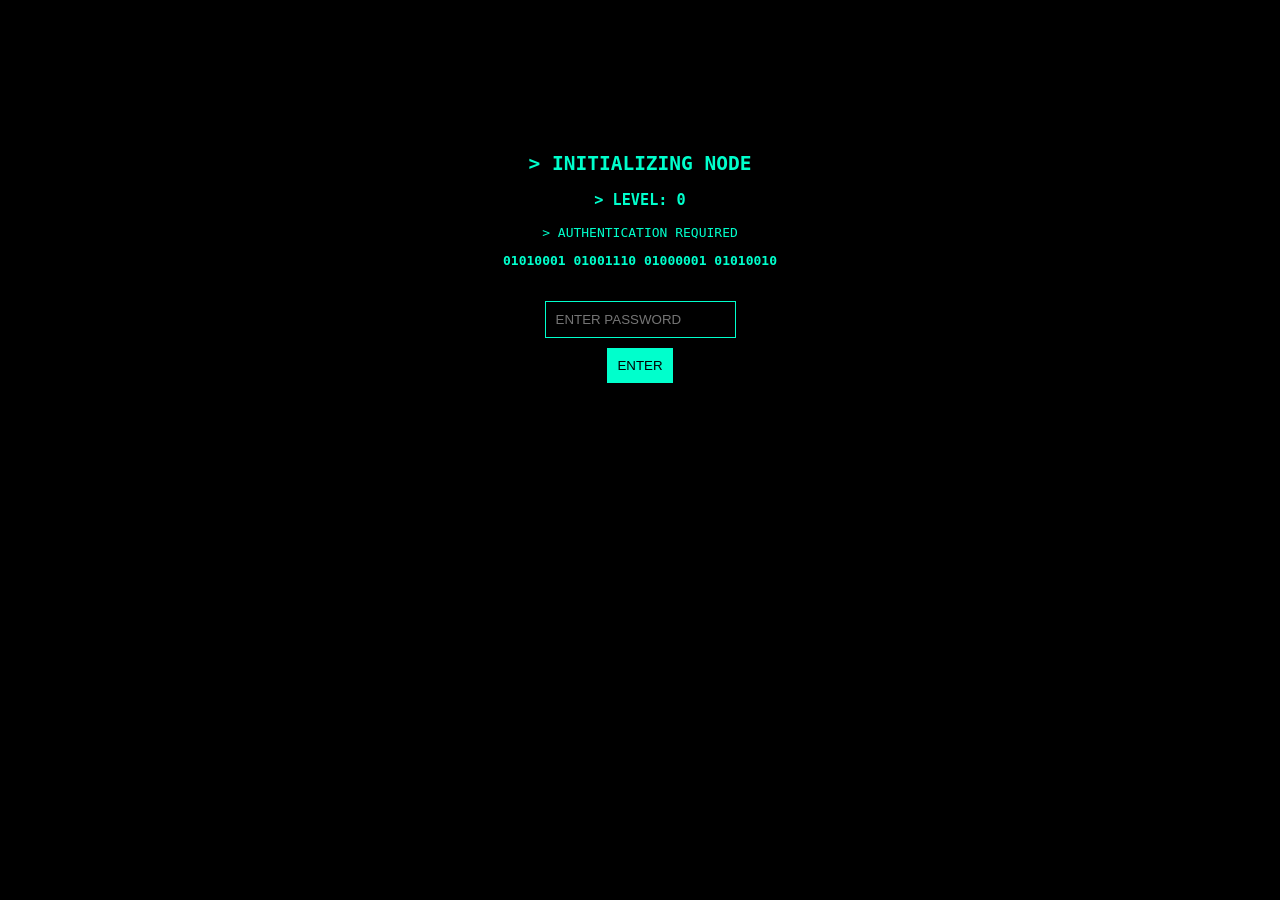
==== index.html @ 56fc2e0f "Update index.html" ====
<!DOCTYPE html>
<html lang="pl">
<head>
<meta charset="UTF-8">
<title>LEVEL 0</title>

<style>
body {
  background: black;
  color: #00ffcc;
  font-family: monospace;
  text-align: center;
  padding-top: 10%;
}

input {
  background: black;
  border: 1px solid #00ffcc;
  color: #00ffcc;
  padding: 10px;
  margin-top: 20px;
}

button {
  background: #00ffcc;
  color: black;
  border: none;
  padding: 10px;
  margin-top: 10px;
  cursor: pointer;
}
</style>
</head>

<body>

<h2>> INITIALIZING NODE</h2>
<h3>> LEVEL: 0</h3>

<p>> AUTHENTICATION REQUIRED</p>

<p><b>01010001 01001110 01000001 01010010</b></p>

<input type="text" id="answer" placeholder="ENTER PASSWORD">
<br>
<button onclick="check()">ENTER</button>

<p id="result"></p>

<script>
function check() {
  const input = document.getElementById("answer").value.toLowerCase();

  if (input === "dane") {
    document.getElementById("result").innerHTML =
      "> ACCESS GRANTED<br><br>Witaj w świecie danych.<br><br><a href='https://szyfr-rot13.github.io/level-0/' style='color:#00ffcc;'>PRZEJDŹ DALEJ</a>";
  } else {
    document.getElementById("result").innerHTML = "> ACCESS DENIED";
  }
}
</script>

</body>
</html>
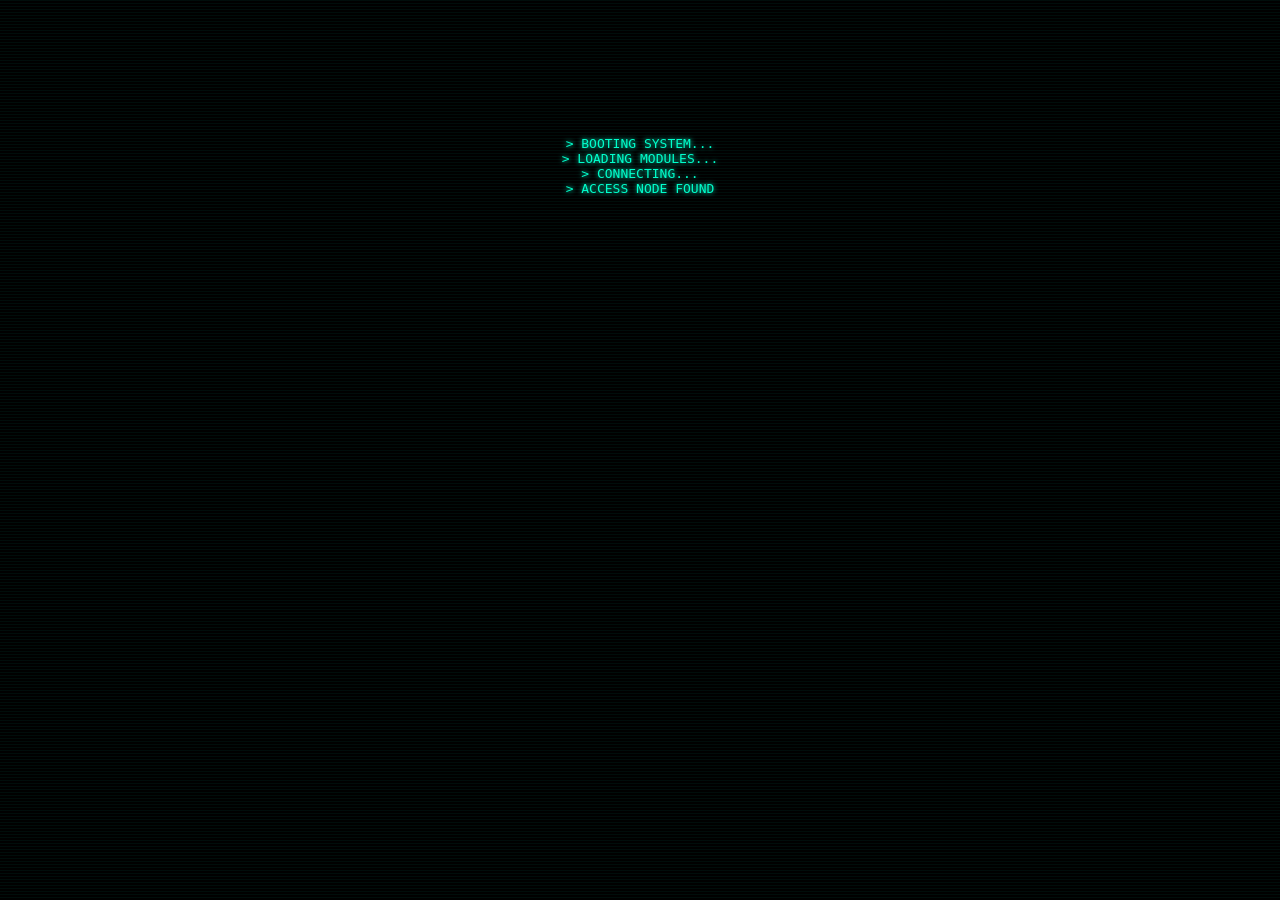
==== commit 75ceff4e: "Update index.html" ====
--- a/index.html
+++ b/index.html
@@ -11,6 +11,37 @@
   font-family: monospace;
   text-align: center;
   padding-top: 10%;
+  text-shadow: 0 0 5px #00ffcc;
+  overflow: hidden;
+}
+
+/* scanlines */
+body::after {
+  content: "";
+  position: fixed;
+  top: 0;
+  left: 0;
+  width: 100%;
+  height: 100%;
+  background: repeating-linear-gradient(
+    to bottom,
+    rgba(0,255,204,0.05),
+    rgba(0,255,204,0.05) 1px,
+    transparent 1px,
+    transparent 3px
+  );
+  pointer-events: none;
+}
+
+/* cursor */
+.cursor::after {
+  content: "_";
+  animation: blink 1s infinite;
+}
+
+@keyframes blink {
+  0%, 50%, 100% { opacity: 1; }
+  25%, 75% { opacity: 0; }
 }
 
 input {
@@ -29,35 +60,160 @@
   margin-top: 10px;
   cursor: pointer;
 }
+
+/* glitch overlay */
+.glitch-overlay {
+  position: fixed;
+  top: 0;
+  left: 0;
+  width: 100%;
+  height: 100%;
+  background: #00ffcc;
+  opacity: 0;
+  pointer-events: none;
+  z-index: 999;
+}
+
+/* glitch */
+@keyframes glitch {
+  0% { transform: translate(0); }
+  20% { transform: translate(-5px, 5px); }
+  40% { transform: translate(5px, -5px); }
+  60% { transform: translate(-3px, 3px); }
+  80% { transform: translate(3px, -3px); }
+  100% { transform: translate(0); }
+}
+
+.glitch {
+  animation: glitch 0.3s;
+  text-shadow: 2px 0 red, -2px 0 blue;
+}
+
+/* hidden at start */
+#mainContent {
+  display: none;
+}
 </style>
 </head>
 
 <body>
 
-<h2>> INITIALIZING NODE</h2>
-<h3>> LEVEL: 0</h3>
-
-<p>> AUTHENTICATION REQUIRED</p>
-
-<p><b>01010001 01001110 01000001 01010010</b></p>
-
-<input type="text" id="answer" placeholder="ENTER PASSWORD">
-<br>
-<button onclick="check()">ENTER</button>
-
-<p id="result"></p>
+<div id="boot"></div>
+
+<div id="mainContent">
+  <h2 class="cursor">> INITIALIZING NODE</h2>
+  <h3>> LEVEL: 0</h3>
+
+  <p>> AUTHENTICATION REQUIRED</p>
+
+  <p><b>01000100 01000001 01001110 01000101</b></p>
+
+  <input type="text" id="answer" placeholder="ENTER PASSWORD">
+  <br>
+  <button onclick="check()">ENTER</button>
+
+  <p id="result"></p>
+</div>
+
+<div class="glitch-overlay" id="glitchOverlay"></div>
 
 <script>
+
+// BOOT SEQUENCE
+const bootText = [
+  "> BOOTING SYSTEM...",
+  "> LOADING MODULES...",
+  "> CONNECTING...",
+  "> ACCESS NODE FOUND",
+  "> INITIALIZING..."
+];
+
+let bootIndex = 0;
+const bootDiv = document.getElementById("boot");
+
+function runBoot() {
+  if (bootIndex < bootText.length) {
+    const line = document.createElement("div");
+    line.textContent = bootText[bootIndex];
+    bootDiv.appendChild(line);
+    bootIndex++;
+    setTimeout(runBoot, 300);
+  } else {
+    setTimeout(() => {
+      bootDiv.style.display = "none";
+      document.getElementById("mainContent").style.display = "block";
+    }, 500);
+  }
+}
+
+runBoot();
+
+// TYPE EFFECT
+function typeText(element, text, speed = 20) {
+  element.innerHTML = "";
+  let i = 0;
+
+  function typing() {
+    if (i < text.length) {
+      element.innerHTML += text.charAt(i);
+      i++;
+      setTimeout(typing, speed);
+    }
+  }
+
+  typing();
+}
+
+// CHECK ANSWER
 function check() {
-  const input = document.getElementById("answer").value.toLowerCase();
-
-  if (input === "dane") {
-    document.getElementById("result").innerHTML =
-      "> ACCESS GRANTED<br><br>Witaj w świecie danych.<br><br><a href='https://szyfr-rot13.github.io/level-0/' style='color:#00ffcc;'>PRZEJDŹ DALEJ</a>";
+  const input = document.getElementById("answer").value.toLowerCase().trim();
+  const correct = ["ZGFuZQ==", "ZGF0YQ=="];
+  const result = document.getElementById("result");
+
+  const encoded = btoa(input);
+
+  
+  if (correct.includes(encoded)) {
+
+    const message =
+`> ACCESS GRANTED
+
+Dane stały się najcenniejszym zasobem XXI wieku.
+Każdej sekundy powstają ich ogromne ilości — w mediach społecznościowych, finansach i technologii.
+Każdego dnia ludzkość generuje ponad 400 milionów terabajtów danych.
+
+→ LEVEL 1`;
+
+    typeText(result, message, 15);
+
+    // GLITCH
+    setTimeout(() => {
+      document.body.classList.add("glitch");
+
+      const overlay = document.getElementById("glitchOverlay");
+      overlay.style.opacity = "0.2";
+
+      setTimeout(() => {
+        overlay.style.opacity = "0";
+      }, 100);
+
+    }, 4000);
+
+    // REDIRECT
+    setTimeout(() => {
+      window.location.href = "level-1.html";
+    }, 4700);
+
   } else {
-    document.getElementById("result").innerHTML = "> ACCESS DENIED";
+    result.innerHTML = "> ACCESS DENIED";
+    document.getElementById("answer").classList.add("glitch");
+
+    setTimeout(() => {
+      document.getElementById("answer").classList.remove("glitch");
+    }, 300);
   }
 }
+
 </script>
 
 </body>
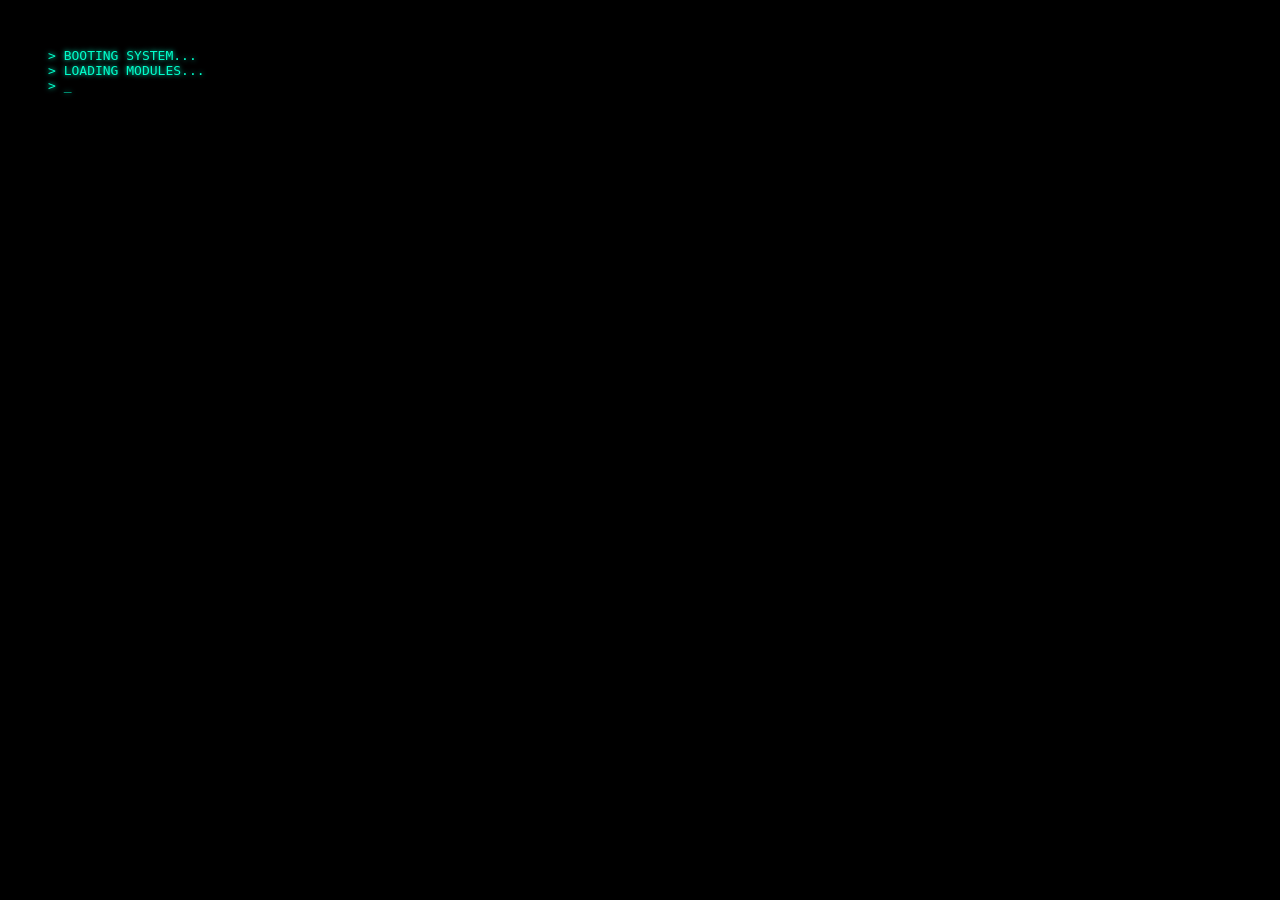
==== commit fd5478c4: "Update index.html" ====
--- a/index.html
+++ b/index.html
@@ -9,28 +9,9 @@
   background: black;
   color: #00ffcc;
   font-family: monospace;
-  text-align: center;
-  padding-top: 10%;
+  text-align: left;
+  padding: 40px;
   text-shadow: 0 0 5px #00ffcc;
-  overflow: hidden;
-}
-
-/* scanlines */
-body::after {
-  content: "";
-  position: fixed;
-  top: 0;
-  left: 0;
-  width: 100%;
-  height: 100%;
-  background: repeating-linear-gradient(
-    to bottom,
-    rgba(0,255,204,0.05),
-    rgba(0,255,204,0.05) 1px,
-    transparent 1px,
-    transparent 3px
-  );
-  pointer-events: none;
 }
 
 /* cursor */
@@ -44,173 +25,114 @@
   25%, 75% { opacity: 0; }
 }
 
-input {
+input, button {
+  display: none;
   background: black;
   border: 1px solid #00ffcc;
   color: #00ffcc;
   padding: 10px;
   margin-top: 20px;
 }
-
-button {
-  background: #00ffcc;
-  color: black;
-  border: none;
-  padding: 10px;
-  margin-top: 10px;
-  cursor: pointer;
-}
-
-/* glitch overlay */
-.glitch-overlay {
-  position: fixed;
-  top: 0;
-  left: 0;
-  width: 100%;
-  height: 100%;
-  background: #00ffcc;
-  opacity: 0;
-  pointer-events: none;
-  z-index: 999;
-}
-
-/* glitch */
-@keyframes glitch {
-  0% { transform: translate(0); }
-  20% { transform: translate(-5px, 5px); }
-  40% { transform: translate(5px, -5px); }
-  60% { transform: translate(-3px, 3px); }
-  80% { transform: translate(3px, -3px); }
-  100% { transform: translate(0); }
-}
-
-.glitch {
-  animation: glitch 0.3s;
-  text-shadow: 2px 0 red, -2px 0 blue;
-}
-
-/* hidden at start */
-#mainContent {
-  display: none;
-}
 </style>
 </head>
 
 <body>
 
-<div id="boot"></div>
+<div id="terminal" class="cursor"></div>
 
-<div id="mainContent">
-  <h2 class="cursor">> INITIALIZING NODE</h2>
-  <h3>> LEVEL: 0</h3>
-
-  <p>> AUTHENTICATION REQUIRED</p>
-
-  <p><b>01000100 01000001 01001110 01000101</b></p>
-
-  <input type="text" id="answer" placeholder="ENTER PASSWORD">
-  <br>
-  <button onclick="check()">ENTER</button>
-
-  <p id="result"></p>
-</div>
-
-<div class="glitch-overlay" id="glitchOverlay"></div>
+<input type="text" id="answer" placeholder="ENTER PASSWORD">
+<br>
+<button onclick="check()">ENTER</button>
 
 <script>
 
-// BOOT SEQUENCE
-const bootText = [
+const lines = [
   "> BOOTING SYSTEM...",
   "> LOADING MODULES...",
   "> CONNECTING...",
   "> ACCESS NODE FOUND",
-  "> INITIALIZING..."
+  "> INITIALIZING NODE",
+  "> LEVEL: 0",
+  "",
+  "> AUTHENTICATION REQUIRED",
+  "",
+  "01000100 01000001 01001110 01000101",
+  ""
 ];
 
-let bootIndex = 0;
-const bootDiv = document.getElementById("boot");
+const terminal = document.getElementById("terminal");
 
-function runBoot() {
-  if (bootIndex < bootText.length) {
-    const line = document.createElement("div");
-    line.textContent = bootText[bootIndex];
-    bootDiv.appendChild(line);
-    bootIndex++;
-    setTimeout(runBoot, 300);
+let lineIndex = 0;
+let charIndex = 0;
+
+function typeLine() {
+  if (lineIndex < lines.length) {
+
+    if (charIndex < lines[lineIndex].length) {
+      terminal.innerHTML += lines[lineIndex][charIndex];
+      charIndex++;
+      setTimeout(typeLine, 15);
+    } else {
+      terminal.innerHTML += "<br>";
+      lineIndex++;
+      charIndex = 0;
+      setTimeout(typeLine, 200);
+    }
+
   } else {
-    setTimeout(() => {
-      bootDiv.style.display = "none";
-      document.getElementById("mainContent").style.display = "block";
-    }, 500);
+    // pokaż input po zakończeniu
+    document.getElementById("answer").style.display = "inline-block";
+    document.querySelector("button").style.display = "inline-block";
   }
 }
 
-runBoot();
+typeLine();
 
-// TYPE EFFECT
-function typeText(element, text, speed = 20) {
-  element.innerHTML = "";
-  let i = 0;
-
-  function typing() {
-    if (i < text.length) {
-      element.innerHTML += text.charAt(i);
-      i++;
-      setTimeout(typing, speed);
-    }
-  }
-
-  typing();
-}
-
-// CHECK ANSWER
+// CHECK
 function check() {
   const input = document.getElementById("answer").value.toLowerCase().trim();
-  const correct = ["ZGFuZQ==", "ZGF0YQ=="];
-  const result = document.getElementById("result");
 
-  const encoded = btoa(input);
+  if (btoa(input) === "ZGFuZQ==" || btoa(input) === "ZGF0YQ==") {
 
-  
-  if (correct.includes(encoded)) {
+    const message = [
+      "",
+      "> ACCESS GRANTED",
+      "",
+      "Dane stały się najcenniejszym zasobem XXI wieku.",
+      "Każdej sekundy powstają ich ogromne ilości — w mediach społecznościowych, finansach i technologii.",
+      "Każdego dnia ludzkość generuje ponad 400 milionów terabajtów danych.",
+      "",
+      "→ LEVEL 1"
+    ];
 
-    const message =
-`> ACCESS GRANTED
+    lineIndex = 0;
+    charIndex = 0;
 
-Dane stały się najcenniejszym zasobem XXI wieku.
-Każdej sekundy powstają ich ogromne ilości — w mediach społecznościowych, finansach i technologii.
-Każdego dnia ludzkość generuje ponad 400 milionów terabajtów danych.
+    function typeMessage() {
+      if (lineIndex < message.length) {
 
-→ LEVEL 1`;
+        if (charIndex < message[lineIndex].length) {
+          terminal.innerHTML += message[lineIndex][charIndex];
+          charIndex++;
+          setTimeout(typeMessage, 15);
+        } else {
+          terminal.innerHTML += "<br>";
+          lineIndex++;
+          charIndex = 0;
+          setTimeout(typeMessage, 200);
+        }
 
-    typeText(result, message, 15);
+      } else {
+        setTimeout(() => {
+          window.location.href = "level-1.html";
+        }, 2000);
+      }
+    }
 
-    // GLITCH
-    setTimeout(() => {
-      document.body.classList.add("glitch");
-
-      const overlay = document.getElementById("glitchOverlay");
-      overlay.style.opacity = "0.2";
-
-      setTimeout(() => {
-        overlay.style.opacity = "0";
-      }, 100);
-
-    }, 4000);
-
-    // REDIRECT
-    setTimeout(() => {
-      window.location.href = "level-1.html";
-    }, 4700);
+    typeMessage();
 
   } else {
-    result.innerHTML = "> ACCESS DENIED";
-    document.getElementById("answer").classList.add("glitch");
-
-    setTimeout(() => {
-      document.getElementById("answer").classList.remove("glitch");
-    }, 300);
+    terminal.innerHTML += "<br>> ACCESS DENIED<br>";
   }
 }
 
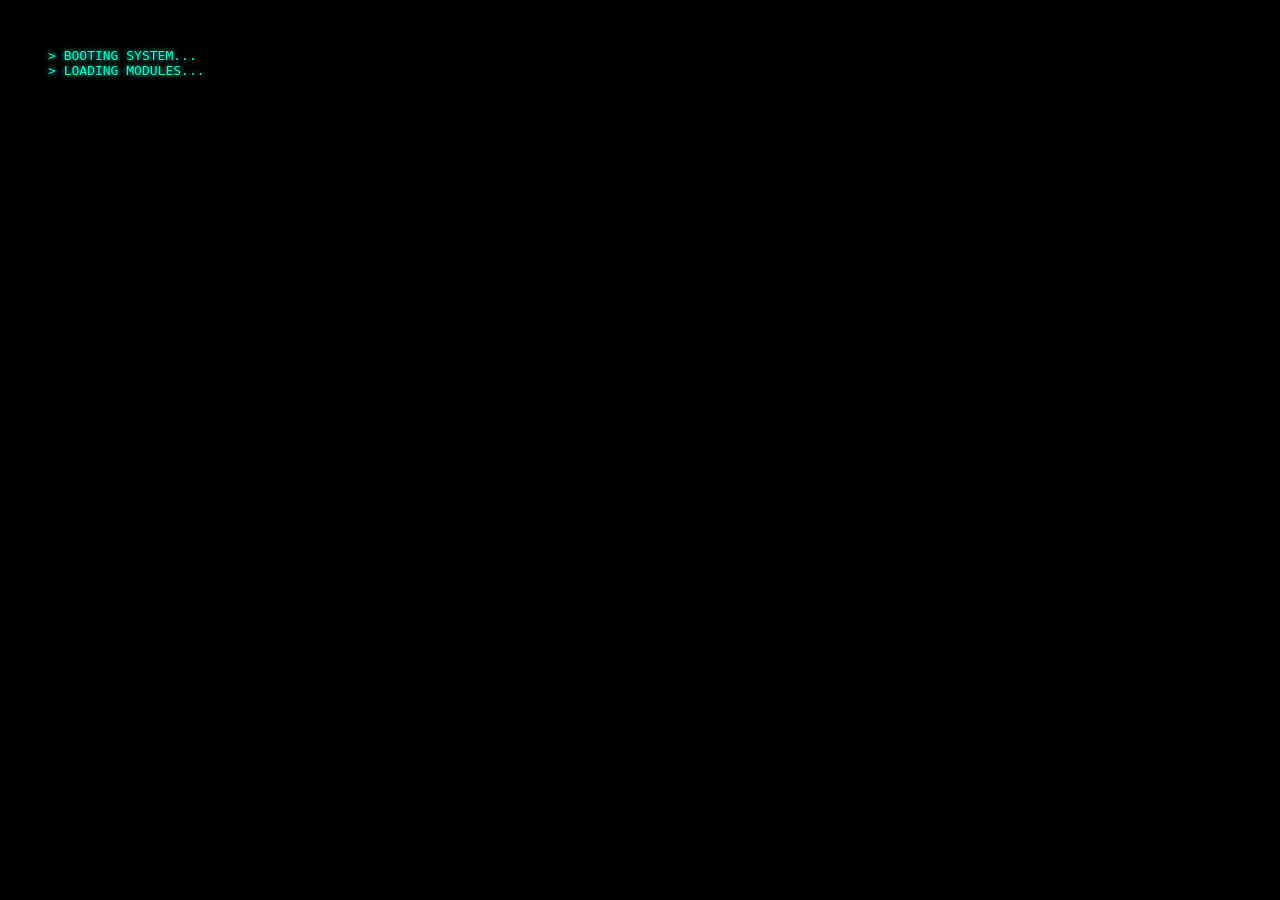
==== commit aef7b987: "Update index.html" ====
--- a/index.html
+++ b/index.html
@@ -9,7 +9,6 @@
   background: black;
   color: #00ffcc;
   font-family: monospace;
-  text-align: left;
   padding: 40px;
   text-shadow: 0 0 5px #00ffcc;
 }
@@ -24,28 +23,21 @@
   0%, 50%, 100% { opacity: 1; }
   25%, 75% { opacity: 0; }
 }
-
-input, button {
-  display: none;
-  background: black;
-  border: 1px solid #00ffcc;
-  color: #00ffcc;
-  padding: 10px;
-  margin-top: 20px;
-}
 </style>
 </head>
 
 <body>
 
-<div id="terminal" class="cursor"></div>
-
-<input type="text" id="answer" placeholder="ENTER PASSWORD">
-<br>
-<button onclick="check()">ENTER</button>
+<div id="terminal"></div>
 
 <script>
 
+const terminal = document.getElementById("terminal");
+
+let input = "";
+let inputActive = false;
+
+// typing lines
 const lines = [
   "> BOOTING SYSTEM...",
   "> LOADING MODULES...",
@@ -59,8 +51,6 @@
   "01000100 01000001 01001110 01000101",
   ""
 ];
-
-const terminal = document.getElementById("terminal");
 
 let lineIndex = 0;
 let charIndex = 0;
@@ -80,22 +70,52 @@
     }
 
   } else {
-    // pokaż input po zakończeniu
-    document.getElementById("answer").style.display = "inline-block";
-    document.querySelector("button").style.display = "inline-block";
+    enableInput();
   }
 }
 
 typeLine();
 
-// CHECK
-function check() {
-  const input = document.getElementById("answer").value.toLowerCase().trim();
+// ENABLE TERMINAL INPUT
+function enableInput() {
+  inputActive = true;
+  terminal.innerHTML += "> ";
+  updateInput();
+}
 
-  if (btoa(input) === "ZGFuZQ==" || btoa(input) === "ZGF0YQ==") {
+// UPDATE INPUT LINE
+function updateInput() {
+  const lastLine = terminal.innerHTML.split("<br>");
+  lastLine[lastLine.length - 1] = "> " + input + '<span class="cursor"></span>';
+  terminal.innerHTML = lastLine.join("<br>");
+}
 
-    const message = [
-      "",
+// KEYBOARD INPUT
+document.addEventListener("keydown", (e) => {
+  if (!inputActive) return;
+
+  if (e.key === "Enter") {
+    processInput();
+  } else if (e.key === "Backspace") {
+    input = input.slice(0, -1);
+  } else if (e.key.length === 1) {
+    input += e.key;
+  }
+
+  updateInput();
+});
+
+// PROCESS INPUT
+function processInput() {
+  inputActive = false;
+
+  terminal.innerHTML += "<br>";
+
+  const value = input.toLowerCase().trim();
+
+  if (btoa(value) === "ZGFuZQ==" || btoa(value) === "ZGF0YQ==") {
+
+    typeMessage([
       "> ACCESS GRANTED",
       "",
       "Dane stały się najcenniejszym zasobem XXI wieku.",
@@ -103,37 +123,43 @@
       "Każdego dnia ludzkość generuje ponad 400 milionów terabajtów danych.",
       "",
       "→ LEVEL 1"
-    ];
-
-    lineIndex = 0;
-    charIndex = 0;
-
-    function typeMessage() {
-      if (lineIndex < message.length) {
-
-        if (charIndex < message[lineIndex].length) {
-          terminal.innerHTML += message[lineIndex][charIndex];
-          charIndex++;
-          setTimeout(typeMessage, 15);
-        } else {
-          terminal.innerHTML += "<br>";
-          lineIndex++;
-          charIndex = 0;
-          setTimeout(typeMessage, 200);
-        }
-
-      } else {
-        setTimeout(() => {
-          window.location.href = "level-1.html";
-        }, 2000);
-      }
-    }
-
-    typeMessage();
+    ], () => {
+      setTimeout(() => {
+        window.location.href = "level-1.html";
+      }, 1500);
+    });
 
   } else {
-    terminal.innerHTML += "<br>> ACCESS DENIED<br>";
+    typeMessage(["> ACCESS DENIED"], () => {
+      input = "";
+      enableInput();
+    });
   }
+}
+
+// TYPE MESSAGE
+function typeMessage(lines, callback) {
+  let i = 0;
+  let j = 0;
+
+  function type() {
+    if (i < lines.length) {
+      if (j < lines[i].length) {
+        terminal.innerHTML += lines[i][j];
+        j++;
+        setTimeout(type, 15);
+      } else {
+        terminal.innerHTML += "<br>";
+        i++;
+        j = 0;
+        setTimeout(type, 200);
+      }
+    } else if (callback) {
+      callback();
+    }
+  }
+
+  type();
 }
 
 </script>
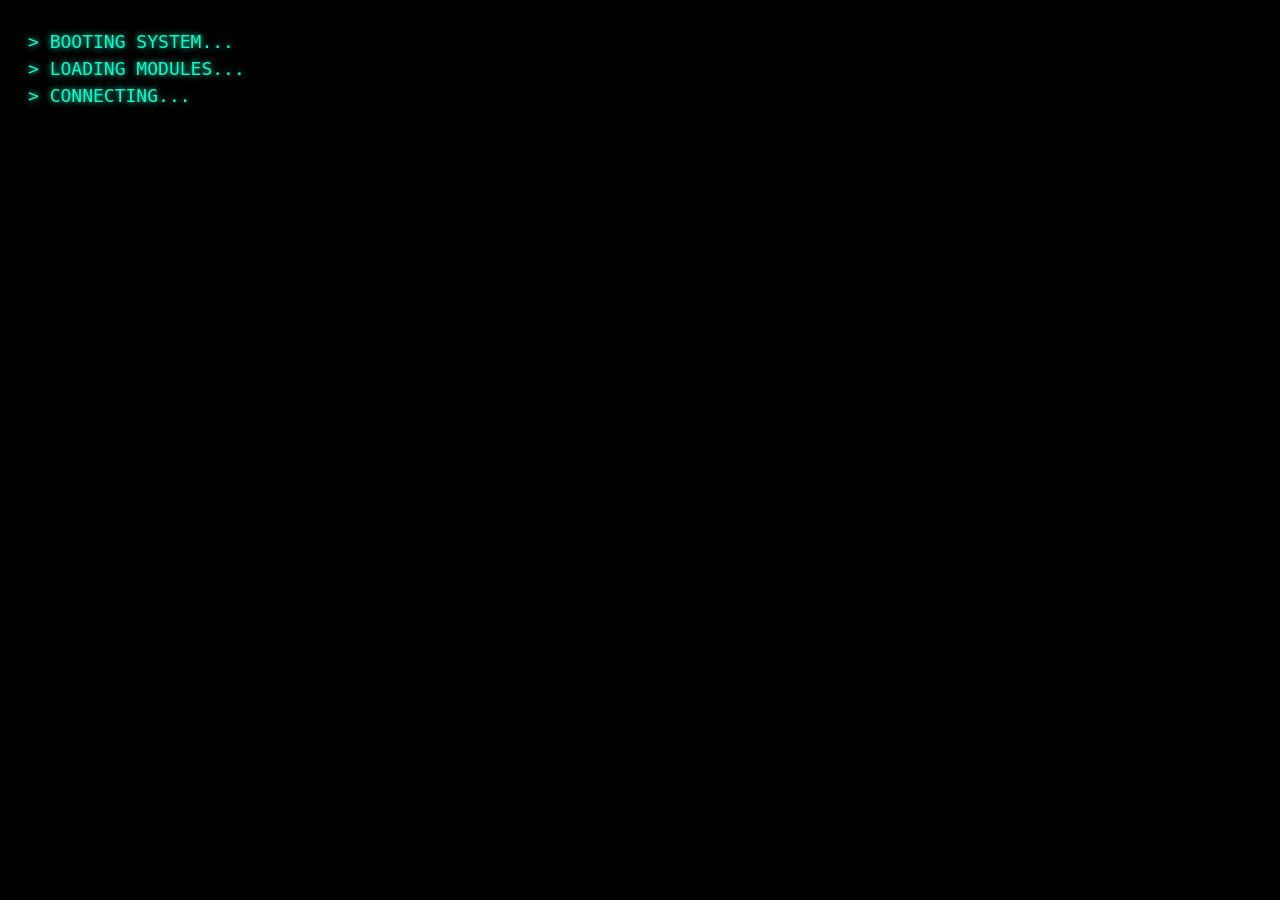
==== commit 2baad7a0: "Update index.html" ====
--- a/index.html
+++ b/index.html
@@ -2,6 +2,7 @@
 <html lang="pl">
 <head>
 <meta charset="UTF-8">
+<meta name="viewport" content="width=device-width, initial-scale=1.0">
 <title>LEVEL 0</title>
 
 <style>
@@ -9,8 +10,17 @@
   background: black;
   color: #00ffcc;
   font-family: monospace;
-  padding: 40px;
-  text-shadow: 0 0 5px #00ffcc;
+  padding: 20px;
+  font-size: 18px; /* 🔥 większa czcionka */
+  text-shadow: 0 0 6px #00ffcc;
+  line-height: 1.5;
+}
+
+/* większa czcionka na telefonach */
+@media (max-width: 600px) {
+  body {
+    font-size: 20px;
+  }
 }
 
 /* cursor */
@@ -23,6 +33,13 @@
   0%, 50%, 100% { opacity: 1; }
   25%, 75% { opacity: 0; }
 }
+
+/* hidden input */
+#hiddenInput {
+  position: absolute;
+  opacity: 0;
+  pointer-events: none;
+}
 </style>
 </head>
 
@@ -30,14 +47,17 @@
 
 <div id="terminal"></div>
 
+<input id="hiddenInput" autocomplete="off" autocorrect="off" autocapitalize="off" spellcheck="false">
+
 <script>
 
 const terminal = document.getElementById("terminal");
+const hiddenInput = document.getElementById("hiddenInput");
 
 let input = "";
 let inputActive = false;
 
-// typing lines
+// boot + intro
 const lines = [
   "> BOOTING SYSTEM...",
   "> LOADING MODULES...",
@@ -55,18 +75,19 @@
 let lineIndex = 0;
 let charIndex = 0;
 
+// typing
 function typeLine() {
   if (lineIndex < lines.length) {
 
     if (charIndex < lines[lineIndex].length) {
       terminal.innerHTML += lines[lineIndex][charIndex];
       charIndex++;
-      setTimeout(typeLine, 15);
+      setTimeout(typeLine, 12);
     } else {
       terminal.innerHTML += "<br>";
       lineIndex++;
       charIndex = 0;
-      setTimeout(typeLine, 200);
+      setTimeout(typeLine, 150);
     }
 
   } else {
@@ -76,39 +97,43 @@
 
 typeLine();
 
-// ENABLE TERMINAL INPUT
+// input
 function enableInput() {
   inputActive = true;
+  input = "";
   terminal.innerHTML += "> ";
+  hiddenInput.value = "";
+  hiddenInput.focus();
   updateInput();
 }
 
-// UPDATE INPUT LINE
 function updateInput() {
-  const lastLine = terminal.innerHTML.split("<br>");
-  lastLine[lastLine.length - 1] = "> " + input + '<span class="cursor"></span>';
-  terminal.innerHTML = lastLine.join("<br>");
+  const lines = terminal.innerHTML.split("<br>");
+  lines[lines.length - 1] = "> " + input + '<span class="cursor"></span>';
+  terminal.innerHTML = lines.join("<br>");
 }
 
-// KEYBOARD INPUT
-document.addEventListener("keydown", (e) => {
-  if (!inputActive) return;
-
-  if (e.key === "Enter") {
-    processInput();
-  } else if (e.key === "Backspace") {
-    input = input.slice(0, -1);
-  } else if (e.key.length === 1) {
-    input += e.key;
-  }
-
+// mobile-friendly input
+hiddenInput.addEventListener("input", () => {
+  input = hiddenInput.value;
   updateInput();
 });
 
-// PROCESS INPUT
+hiddenInput.addEventListener("keydown", (e) => {
+  if (e.key === "Enter") {
+    e.preventDefault();
+    processInput();
+  }
+});
+
+// klik = focus (ważne na mobile)
+document.addEventListener("click", () => {
+  hiddenInput.focus();
+});
+
+// logika
 function processInput() {
   inputActive = false;
-
   terminal.innerHTML += "<br>";
 
   const value = input.toLowerCase().trim();
@@ -126,7 +151,7 @@
     ], () => {
       setTimeout(() => {
         window.location.href = "level-1.html";
-      }, 1500);
+      }, 2200);
     });
 
   } else {
@@ -137,7 +162,7 @@
   }
 }
 
-// TYPE MESSAGE
+// typing messages
 function typeMessage(lines, callback) {
   let i = 0;
   let j = 0;
@@ -147,12 +172,12 @@
       if (j < lines[i].length) {
         terminal.innerHTML += lines[i][j];
         j++;
-        setTimeout(type, 15);
+        setTimeout(type, 12);
       } else {
         terminal.innerHTML += "<br>";
         i++;
         j = 0;
-        setTimeout(type, 200);
+        setTimeout(type, 150);
       }
     } else if (callback) {
       callback();
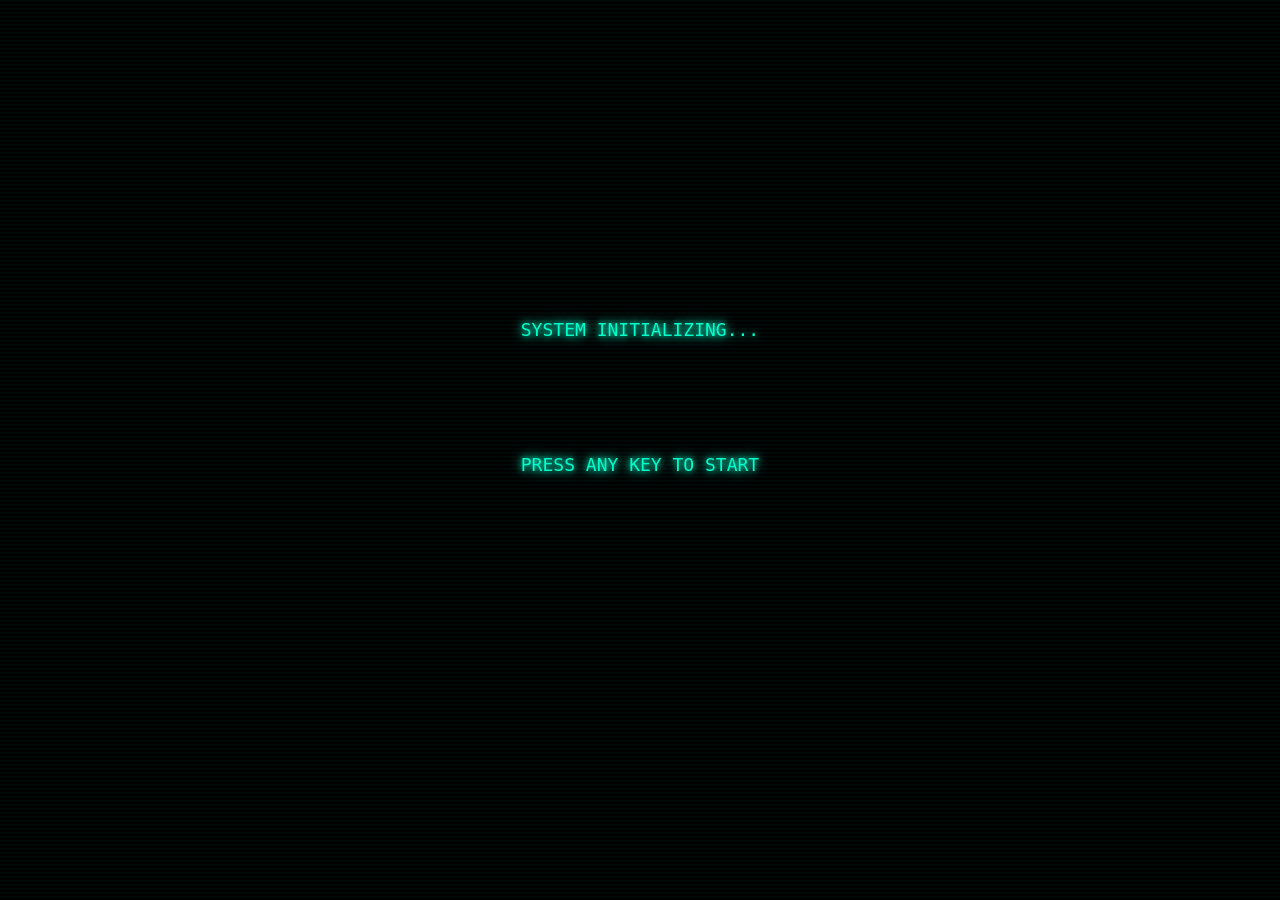
==== commit 8e16b1c9: "Add files via upload" ====
--- a/index.html
+++ b/index.html
@@ -4,43 +4,7 @@
 <meta charset="UTF-8">
 <meta name="viewport" content="width=device-width, initial-scale=1.0">
 <title>LEVEL 0</title>
-
-<style>
-body {
-  background: black;
-  color: #00ffcc;
-  font-family: monospace;
-  padding: 20px;
-  font-size: 18px; /* 🔥 większa czcionka */
-  text-shadow: 0 0 6px #00ffcc;
-  line-height: 1.5;
-}
-
-/* większa czcionka na telefonach */
-@media (max-width: 600px) {
-  body {
-    font-size: 20px;
-  }
-}
-
-/* cursor */
-.cursor::after {
-  content: "_";
-  animation: blink 1s infinite;
-}
-
-@keyframes blink {
-  0%, 50%, 100% { opacity: 1; }
-  25%, 75% { opacity: 0; }
-}
-
-/* hidden input */
-#hiddenInput {
-  position: absolute;
-  opacity: 0;
-  pointer-events: none;
-}
-</style>
+<link rel="stylesheet" href="style.css">
 </head>
 
 <body>
@@ -49,145 +13,64 @@
 
 <input id="hiddenInput" autocomplete="off" autocorrect="off" autocapitalize="off" spellcheck="false">
 
+<script src="terminal.js"></script>
 <script>
+  // LEVEL 0 logic using terminal engine
 
-const terminal = document.getElementById("terminal");
-const hiddenInput = document.getElementById("hiddenInput");
+  showBootScreen(() => {
 
-let input = "";
-let inputActive = false;
+    typeLines([
+      "> BOOTING SYSTEM...",
+      "> LOADING MODULES...",
+      "> CONNECTING...",
+      "> ACCESS NODE FOUND",
+      "> INITIALIZING NODE",
+      "> LEVEL: 0",
+      "",
+      "> AUTHENTICATION REQUIRED",
+      "",
+      "01000100 01000001 01001110 01000101",
+      ""
+    ], () => {
 
-// boot + intro
-const lines = [
-  "> BOOTING SYSTEM...",
-  "> LOADING MODULES...",
-  "> CONNECTING...",
-  "> ACCESS NODE FOUND",
-  "> INITIALIZING NODE",
-  "> LEVEL: 0",
-  "",
-  "> AUTHENTICATION REQUIRED",
-  "",
-  "01000100 01000001 01001110 01000101",
-  ""
-];
+      const handleInput = (value) => {
+      const encoded = btoa(value.toLowerCase().trim());
 
-let lineIndex = 0;
-let charIndex = 0;
+      if (encoded === "ZGFuZQ==" || encoded === "ZGF0YQ==") {
 
-// typing
-function typeLine() {
-  if (lineIndex < lines.length) {
+        triggerSuccess();
 
-    if (charIndex < lines[lineIndex].length) {
-      terminal.innerHTML += lines[lineIndex][charIndex];
-      charIndex++;
-      setTimeout(typeLine, 12);
-    } else {
-      terminal.innerHTML += "<br>";
-      lineIndex++;
-      charIndex = 0;
-      setTimeout(typeLine, 150);
-    }
+        typeLines([
+          "> ACCESS GRANTED",
+          "",
+          "Dane stały się najcenniejszym zasobem XXI wieku.",
+          "Każdej sekundy powstają ich ogromne ilości — w mediach społecznościowych, finansach i technologii.",
+          "Każdego dnia ludzkość generuje ponad 400 milionów terabajtów danych.",
+          "",
+          "→ LEVEL 1"
+        ], () => {
 
-  } else {
-    enableInput();
-  }
-}
+          goToLevel("level-1.html");
 
-typeLine();
+        });
 
-// input
-function enableInput() {
-  inputActive = true;
-  input = "";
-  terminal.innerHTML += "> ";
-  hiddenInput.value = "";
-  hiddenInput.focus();
-  updateInput();
-}
+      } else {
 
-function updateInput() {
-  const lines = terminal.innerHTML.split("<br>");
-  lines[lines.length - 1] = "> " + input + '<span class="cursor"></span>';
-  terminal.innerHTML = lines.join("<br>");
-}
+        triggerErrorGlitch();
 
-// mobile-friendly input
-hiddenInput.addEventListener("input", () => {
-  input = hiddenInput.value;
-  updateInput();
-});
+        typeLines(["> ACCESS DENIED"], () => {
+          enableInput(handleInput);
+        });
 
-hiddenInput.addEventListener("keydown", (e) => {
-  if (e.key === "Enter") {
-    e.preventDefault();
-    processInput();
-  }
-});
+      }
+    };
 
-// klik = focus (ważne na mobile)
-document.addEventListener("click", () => {
-  hiddenInput.focus();
-});
+      enableInput(handleInput);
 
-// logika
-function processInput() {
-  inputActive = false;
-  terminal.innerHTML += "<br>";
-
-  const value = input.toLowerCase().trim();
-
-  if (btoa(value) === "ZGFuZQ==" || btoa(value) === "ZGF0YQ==") {
-
-    typeMessage([
-      "> ACCESS GRANTED",
-      "",
-      "Dane stały się najcenniejszym zasobem XXI wieku.",
-      "Każdej sekundy powstają ich ogromne ilości — w mediach społecznościowych, finansach i technologii.",
-      "Każdego dnia ludzkość generuje ponad 400 milionów terabajtów danych.",
-      "",
-      "→ LEVEL 1"
-    ], () => {
-      setTimeout(() => {
-        window.location.href = "level-1.html";
-      }, 2200);
     });
 
-  } else {
-    typeMessage(["> ACCESS DENIED"], () => {
-      input = "";
-      enableInput();
-    });
-  }
-}
-
-// typing messages
-function typeMessage(lines, callback) {
-  let i = 0;
-  let j = 0;
-
-  function type() {
-    if (i < lines.length) {
-      if (j < lines[i].length) {
-        terminal.innerHTML += lines[i][j];
-        j++;
-        setTimeout(type, 12);
-      } else {
-        terminal.innerHTML += "<br>";
-        i++;
-        j = 0;
-        setTimeout(type, 150);
-      }
-    } else if (callback) {
-      callback();
-    }
-  }
-
-  type();
-}
-
+  });
 </script>
 
 </body>
-</html>
+</html>
--- a/style.css
+++ b/style.css
@@ -0,0 +1,145 @@
+/* TERMINAL UI SYSTEM */
+
+body {
+  background: black;
+  color: #00ffcc;
+  font-family: monospace;
+  padding: 20px;
+  font-size: 18px;
+  text-shadow: 0 0 6px #00ffcc, 0 0 14px #00ffcc;
+  line-height: 1.5;
+}
+
+/* mobile */
+@media (max-width: 600px) {
+  body {
+    font-size: 20px;
+  }
+}
+
+/* cursor */
+.cursor::after {
+  content: "_";
+  animation: blink 1s infinite;
+}
+
+@keyframes blink {
+  0%, 50%, 100% { opacity: 1; }
+  25%, 75% { opacity: 0; }
+}
+
+/* hidden input (mobile hack) */
+#hiddenInput {
+  position: absolute;
+  opacity: 0;
+  pointer-events: none;
+}
+
+/* BASE GLITCH */
+@keyframes glitch {
+  0% { transform: translate(0); }
+  20% { transform: translate(-2px, 2px); }
+  40% { transform: translate(2px, -2px); }
+  60% { transform: translate(-1px, 1px); }
+  80% { transform: translate(1px, -1px); }
+  100% { transform: translate(0); }
+}
+
+/* SUCCESS GLOW */
+.glow-success {
+  text-shadow: 0 0 10px #00ffcc, 0 0 20px #00ffcc;
+}
+
+/* ERROR (red + shake) */
+.glitch-error {
+  animation: glitch 0.2s, shake 0.2s;
+  text-shadow: 2px 0 red, -2px 0 darkred;
+}
+
+/* SHAKE */
+@keyframes shake {
+  0% { transform: translateX(0); }
+  25% { transform: translateX(-4px); }
+  50% { transform: translateX(4px); }
+  75% { transform: translateX(-4px); }
+  100% { transform: translateX(0); }
+}
+
+/* LEVEL UP GLITCH */
+.glitch-strong {
+  animation: glitch 0.25s;
+  text-shadow: 2px 0 cyan, -2px 0 magenta, 0 0 12px #00ffcc;
+  transform: scale(1.01);
+}
+
+/* FLASH */
+.flash {
+  animation: flash 0.3s;
+}
+
+@keyframes flash {
+  0% { background: black; }
+  30% { background: #00ffcc; }
+  100% { background: black; }
+}
+
+.glitch-peak {
+  animation: glitchPeak 0.18s linear;
+  text-shadow: 3px 0 #0ff, -3px 0 #f0f, 0 0 18px #00ffcc;
+}
+
+@keyframes glitchPeak {
+  0% { transform: translate(0); }
+  25% { transform: translate(-6px, 3px); }
+  50% { transform: translate(6px, -3px); }
+  75% { transform: translate(-4px, 2px); }
+  100% { transform: translate(0); }
+}
+
+/* PYRAMID PULSE */
+.pyramid-pulse {
+  animation: pulseGlow 0.8s ease-out;
+}
+
+@keyframes pulseGlow {
+  0% { text-shadow: 0 0 6px #00ffcc; }
+  50% { text-shadow: 0 0 16px #00ffcc, 0 0 30px #00ffcc; }
+  100% { text-shadow: 0 0 6px #00ffcc; }
+}
+
+.shake-strong {
+  animation: shakeStrong 0.35s cubic-bezier(.36,.07,.19,.97);
+}
+
+@keyframes shakeStrong {
+  0%   { transform: translate(0, 0) rotate(0deg); }
+  15%  { transform: translate(-10px, 6px) rotate(-1deg); }
+  30%  { transform: translate(10px, -6px) rotate(1deg); }
+  45%  { transform: translate(-8px, 5px) rotate(-0.8deg); }
+  60%  { transform: translate(8px, -5px) rotate(0.8deg); }
+  75%  { transform: translate(-6px, 4px) rotate(-0.6deg); }
+  90%  { transform: translate(6px, -4px) rotate(0.6deg); }
+  100% { transform: translate(0, 0) rotate(0deg); }
+}
+
+/* SCANLINES */
+body::after {
+  content: "";
+  position: fixed;
+  inset: 0;
+  pointer-events: none;
+  background: repeating-linear-gradient(
+    to bottom,
+    rgba(0, 255, 204, 0.04),
+    rgba(0, 255, 204, 0.04) 1px,
+    transparent 2px,
+    transparent 4px
+  );
+}
+
+/* TERMINAL TEXT ALIGNMENT */
+#terminal {
+  white-space: pre;
+  font-family: monospace;
+  letter-spacing: 0;
+}
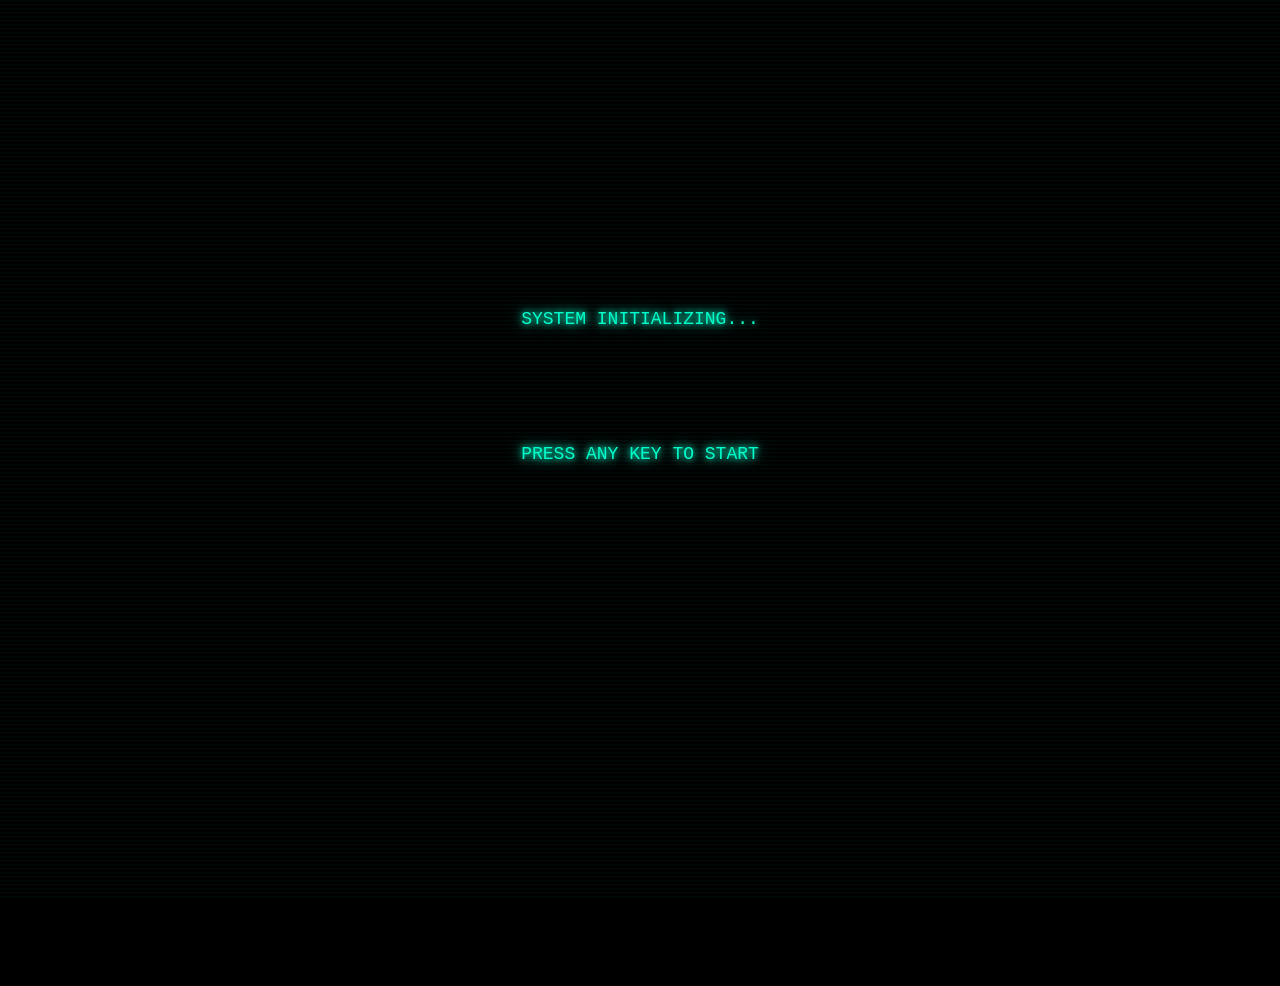
==== commit d9c2edd5: "Add files via upload" ====
--- a/index.html
+++ b/index.html
@@ -60,6 +60,7 @@
 
         typeLines(["> ACCESS DENIED"], () => {
           enableInput(handleInput);
+          document.getElementById("hiddenInput").focus();
         });
 
       }
--- a/style.css
+++ b/style.css
@@ -4,16 +4,22 @@
   background: black;
   color: #00ffcc;
   font-family: monospace;
-  padding: 20px;
+  padding: 10px;
   font-size: 18px;
   text-shadow: 0 0 6px #00ffcc, 0 0 14px #00ffcc;
   line-height: 1.5;
+  height: 100dvh;
+  overflow: hidden;
+  display: flex;
+  flex-direction: column;
+  padding-bottom: 60px;
 }
 
 /* mobile */
 @media (max-width: 600px) {
   body {
-    font-size: 20px;
+    font-size: 14px;
+    padding: 8px;
   }
 }
 
@@ -139,7 +145,12 @@
 
 /* TERMINAL TEXT ALIGNMENT */
 #terminal {
-  white-space: pre;
+  white-space: pre-wrap;
+  word-break: break-word;
+  overflow-wrap: anywhere;
   font-family: monospace;
   letter-spacing: 0;
+  flex: 1;
+  overflow-y: auto;
+  padding-bottom: 80px;
 }
